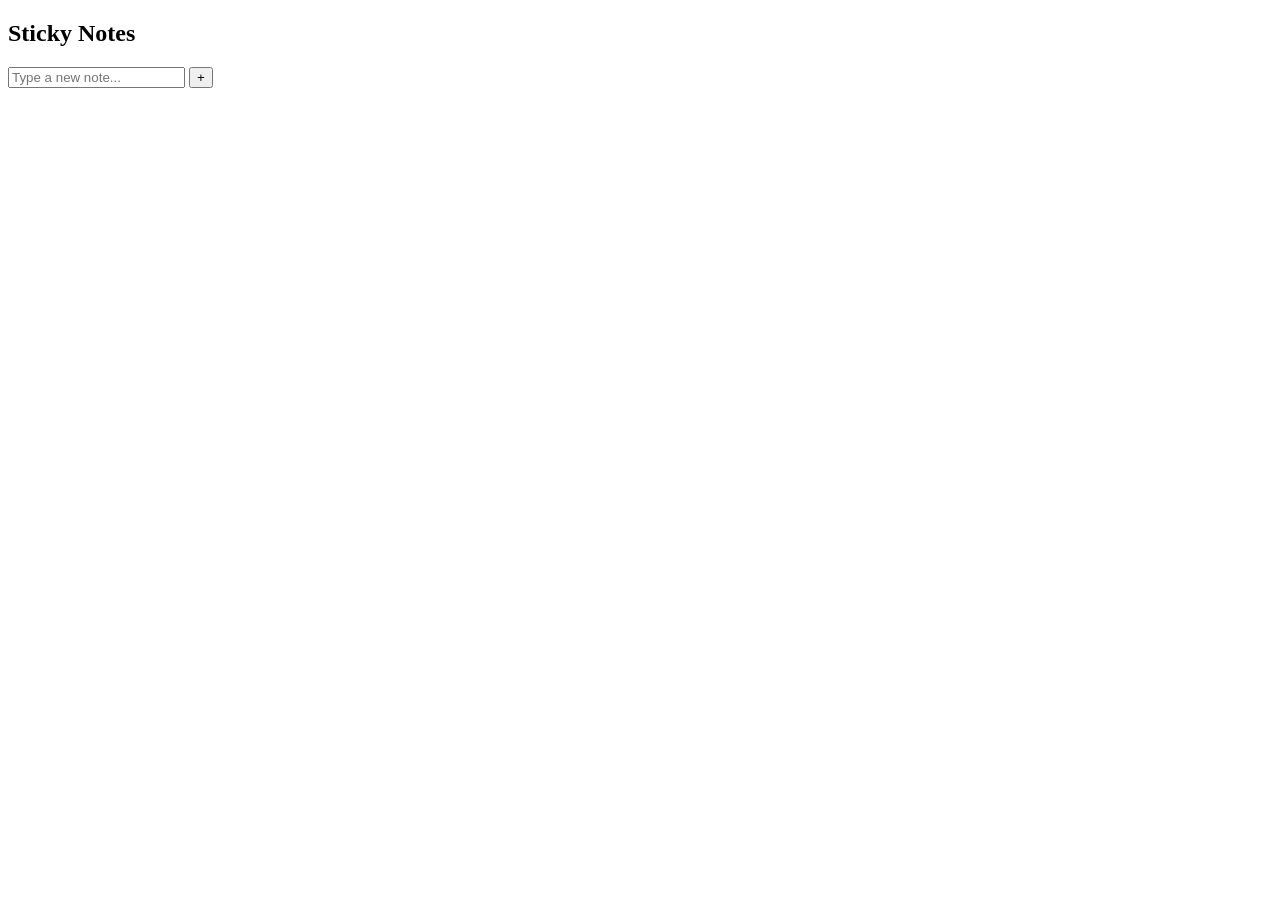
==== index.html @ 3b05d9b0 "Add Sticky Notes Application files" ====
<!DOCTYPE HTML>
<html>
    <head>
        <link rel="stylesheet" href="sticky.css">
    </head>
    <body>
        <section class="app-container">
            <h1>Sticky Notes</h1>
            <input id="note-input" placeholder="Type a new note..." rows=2 >
            <button id="submit">+</button>
            <div class="notes-container"></div>
        </section>
        <script src="sticky.js"></script>
    </body>
</html>
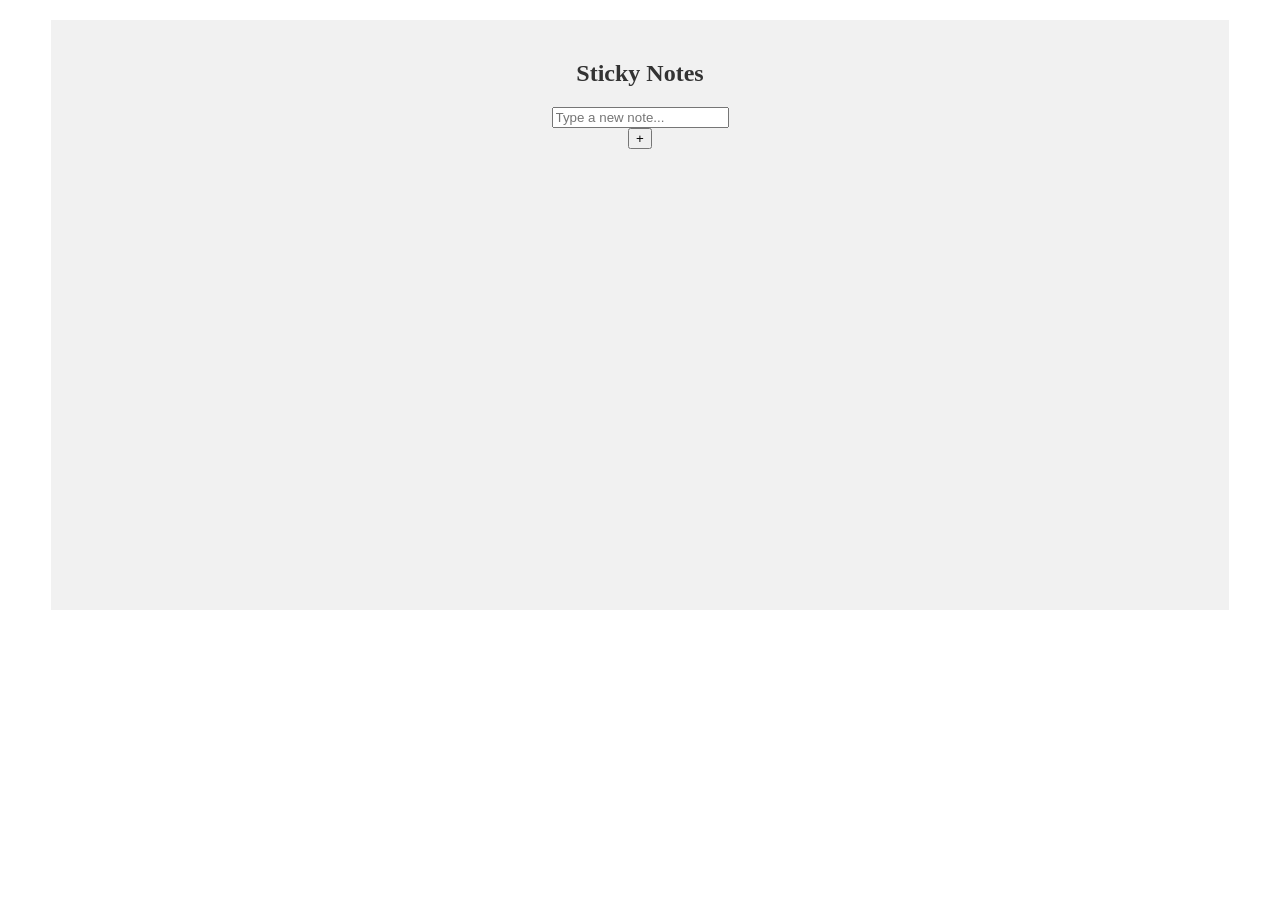
==== commit 63146b2c: "Update index.html" ====
--- a/index.html
+++ b/index.html
@@ -1,7 +1,7 @@
 <!DOCTYPE HTML>
 <html>
     <head>
-        <link rel="stylesheet" href="sticky.css">
+        <link rel="stylesheet" href="index.css">
     </head>
     <body>
         <section class="app-container">
@@ -10,6 +10,6 @@
             <button id="submit">+</button>
             <div class="notes-container"></div>
         </section>
-        <script src="sticky.js"></script>
+        <script src="index.js"></script>
     </body>
-</html>+</html>
--- a/index.css
+++ b/index.css
@@ -0,0 +1,41 @@
+section {
+    font-family: Arial;
+    display: flex;
+    flex-direction: column;
+    align-items: center;
+    background-color: #f1f1f1;
+    min-height: 550px;
+    padding: 20px;
+}
+
+h1 {
+    font-family: 'DM Serif', cursive;
+    color: #333;
+}
+
+.app-container {
+    width: 90%;
+    margin: 20px auto;
+}
+
+.notes-container {
+    display: flex;
+    flex-direction: column;
+    gap: 5px;
+    width: 90%;
+    margin: 20px auto;
+    box-sizing: border-box;
+}
+
+.sticky-note {
+    position: relative;
+    width: 100%;
+    min-height: 70px;
+    padding: 10px;
+    box-sizing: border-box;
+    text-align: center;
+}
+
+.delete {
+    cursor: pointer;
+}
